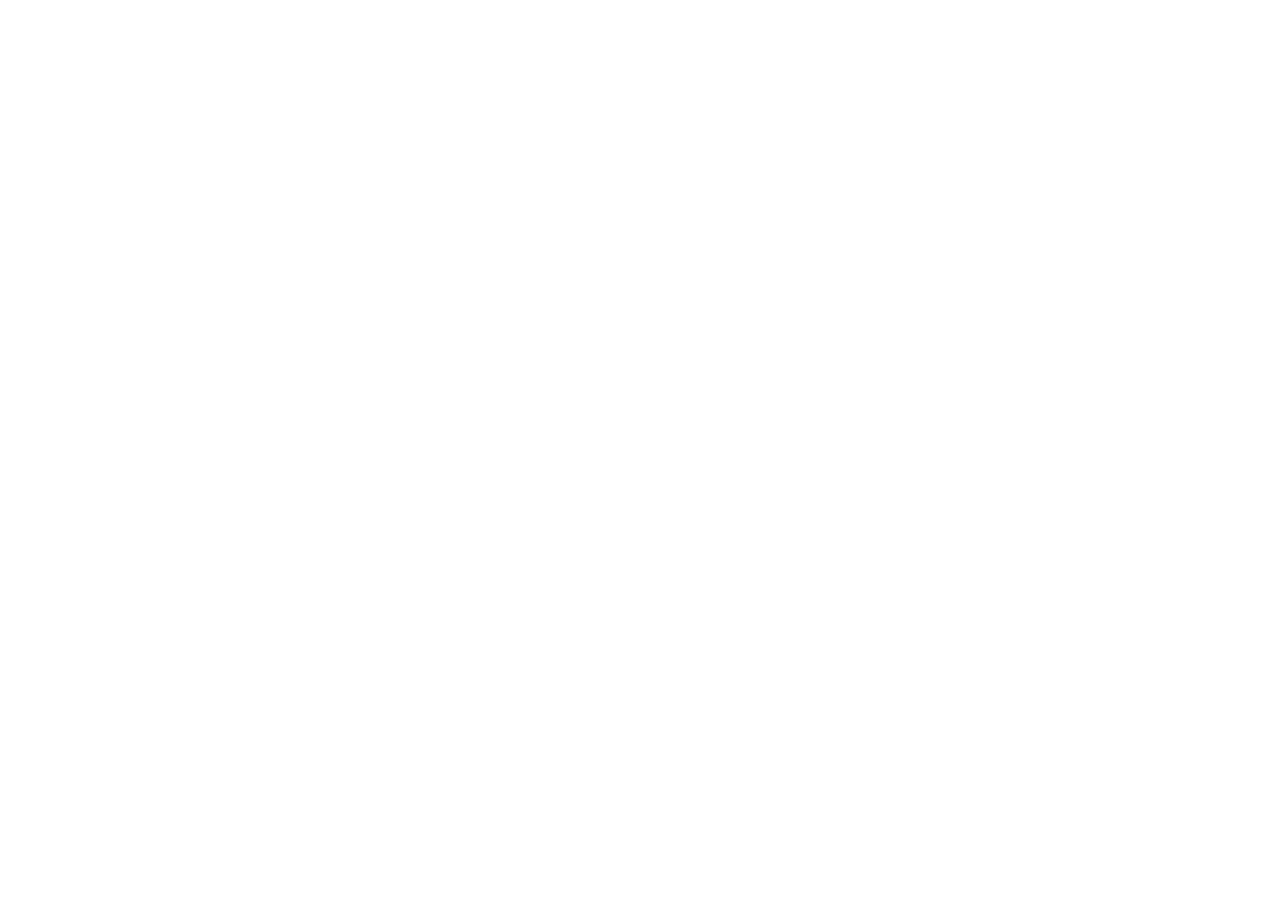
==== springcart/src/main/resources/templates/index.html @ 8195b220 "サイト作成 4/14 途中経過" ====
<!DOCTYPE html>
<html xmlns:th="https://www.thymeleaf.org" xmlns:sec="http://www.thymeleaf.org/extras/spring-security">
<head>
	<div th:replace="~{fragment :: meta}"></div>
	<div th:replace="~{fragment :: style}"></div>

<title>ホーム</title>
</head>
<body>
	<div th:replace="~{fragment :: header}"></div>
	<div th:replace="~{fragment :: js}"></div>
</body>
</html>
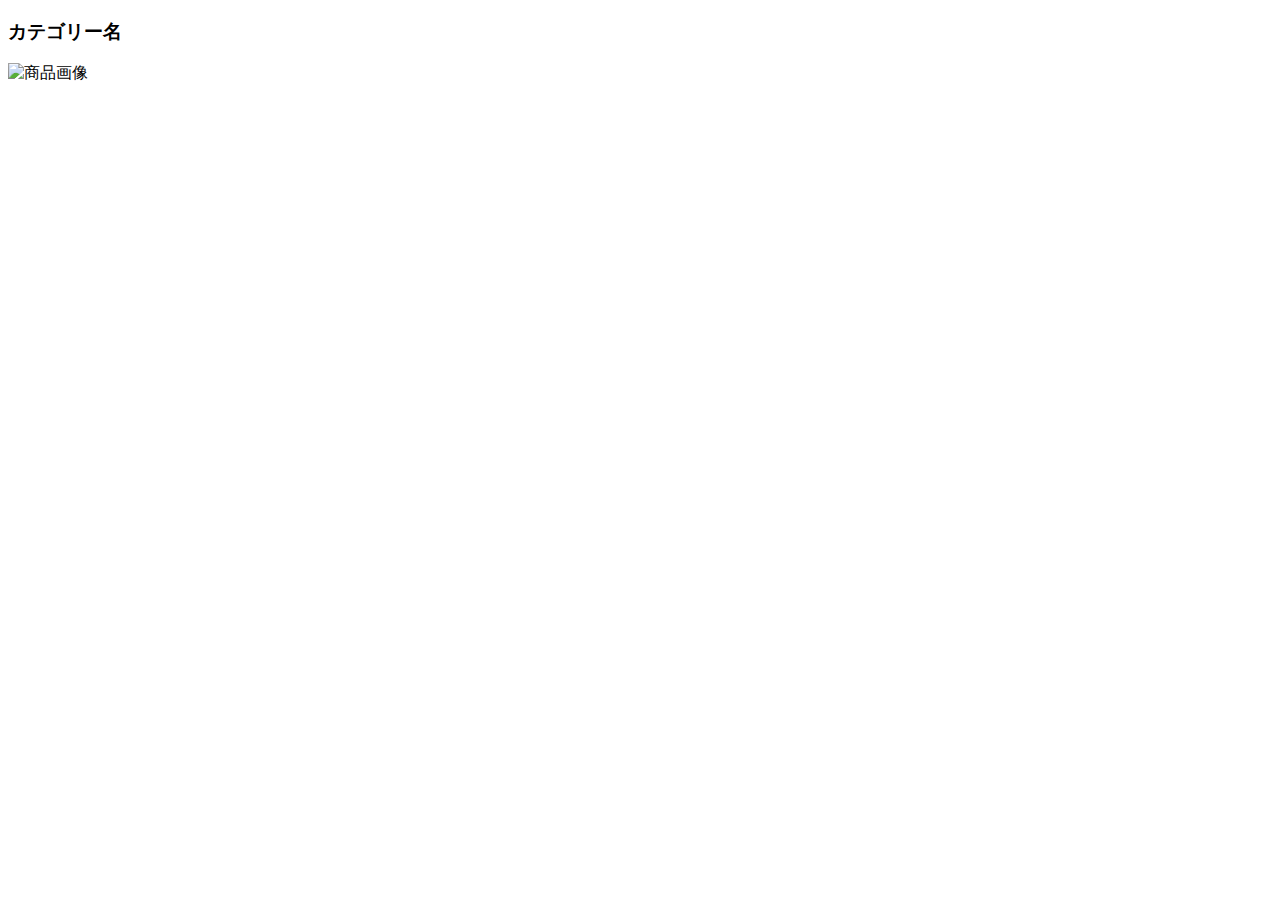
==== commit 2fdcefdf: "4/17 途中経過" ====
--- a/springcart/src/main/resources/templates/index.html
+++ b/springcart/src/main/resources/templates/index.html
@@ -6,8 +6,24 @@
 
 <title>ホーム</title>
 </head>
-<body>
+<body class="d-flex flex-column min-vh-100">
 	<div th:replace="~{fragment :: header}"></div>
+	
+	<div class="springcart-home-category-grid">
+        <div class="springcart-home-category" th:each="category : ${categories}">
+            <h3 th:text="${category.name}">カテゴリー名</h3>
+            <div class="springcart-home-product-grid">
+                <div class="springcart-home-product" th:each="product : ${category.products}">
+					<a th:href="@{/product/{id}(id=${product.id})}">
+		                <img th:src="@{/images/__${product.image}__}" alt="商品画像">
+		                <p th:text="${product.name}"></p>
+					</a>
+                </div>
+            </div>
+        </div>
+    </div>
+	
 	<div th:replace="~{fragment :: js}"></div>
+	<div th:replace="~{fragment :: footer}"></div>
 </body>
 </html>